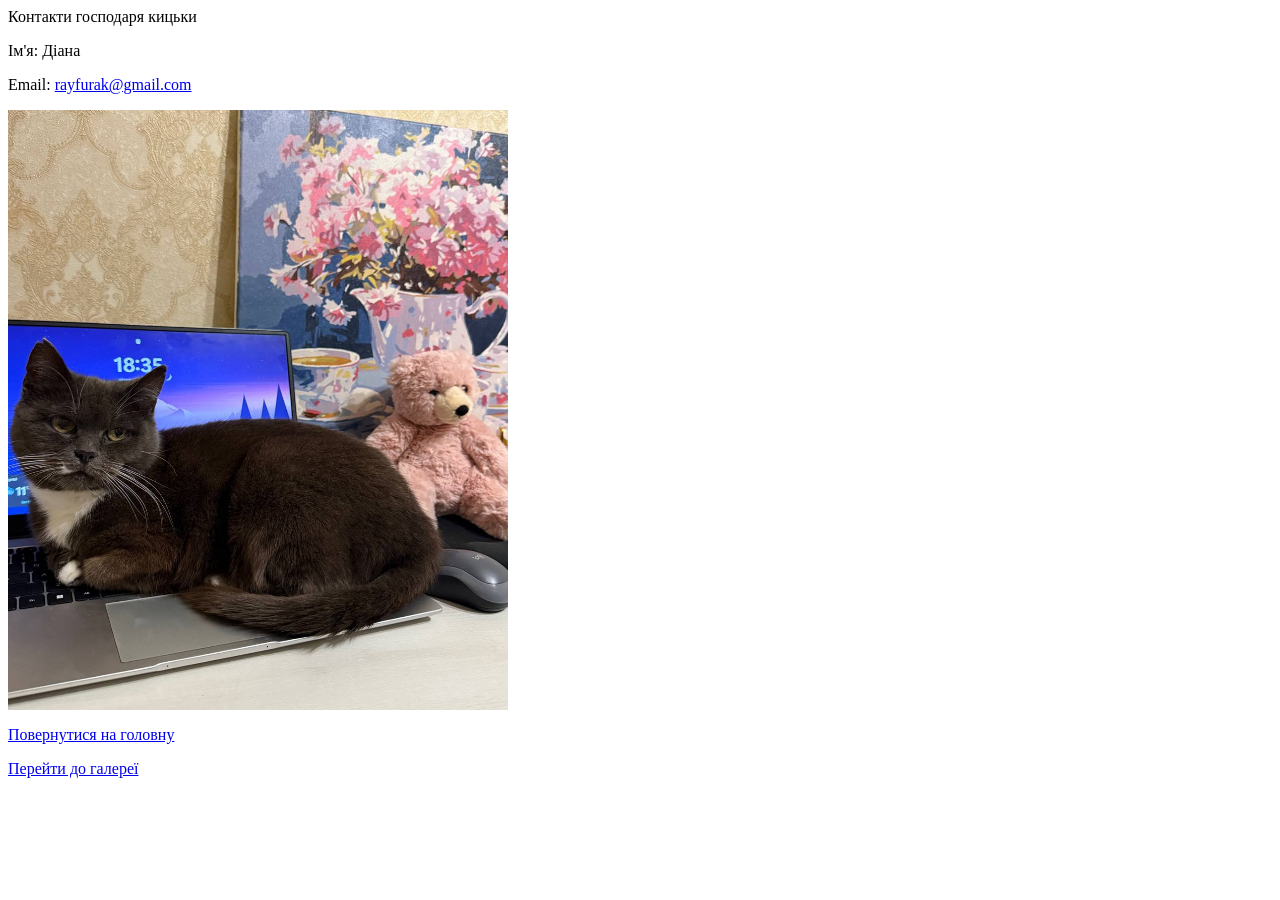
==== Pages/contact.html @ 9cc051a4 "Add website about cat Raya" ====
<html>
    <head>
        <meta http-equiv="content-type" content="text/html; charset=utf-8">
        <title> Контакти</title>
    </head>
    <body>
        <p>Контакти господаря кицьки  </p>  
        <p>Ім'я: Діана</p>

        <p> Email: 
            <a href="rayfurak@gmail.com">rayfurak@gmail.com</a>
            </p>
        
        <img src="../Photos/img.2.jpg" width="500" height="600">

        <p>
            <a href="../index.html">Повернутися на головну</a>
        </p>

        <p>
            <a href="gallery.html">Перейти до галереї</a>
        </p>
    </body>
</html>
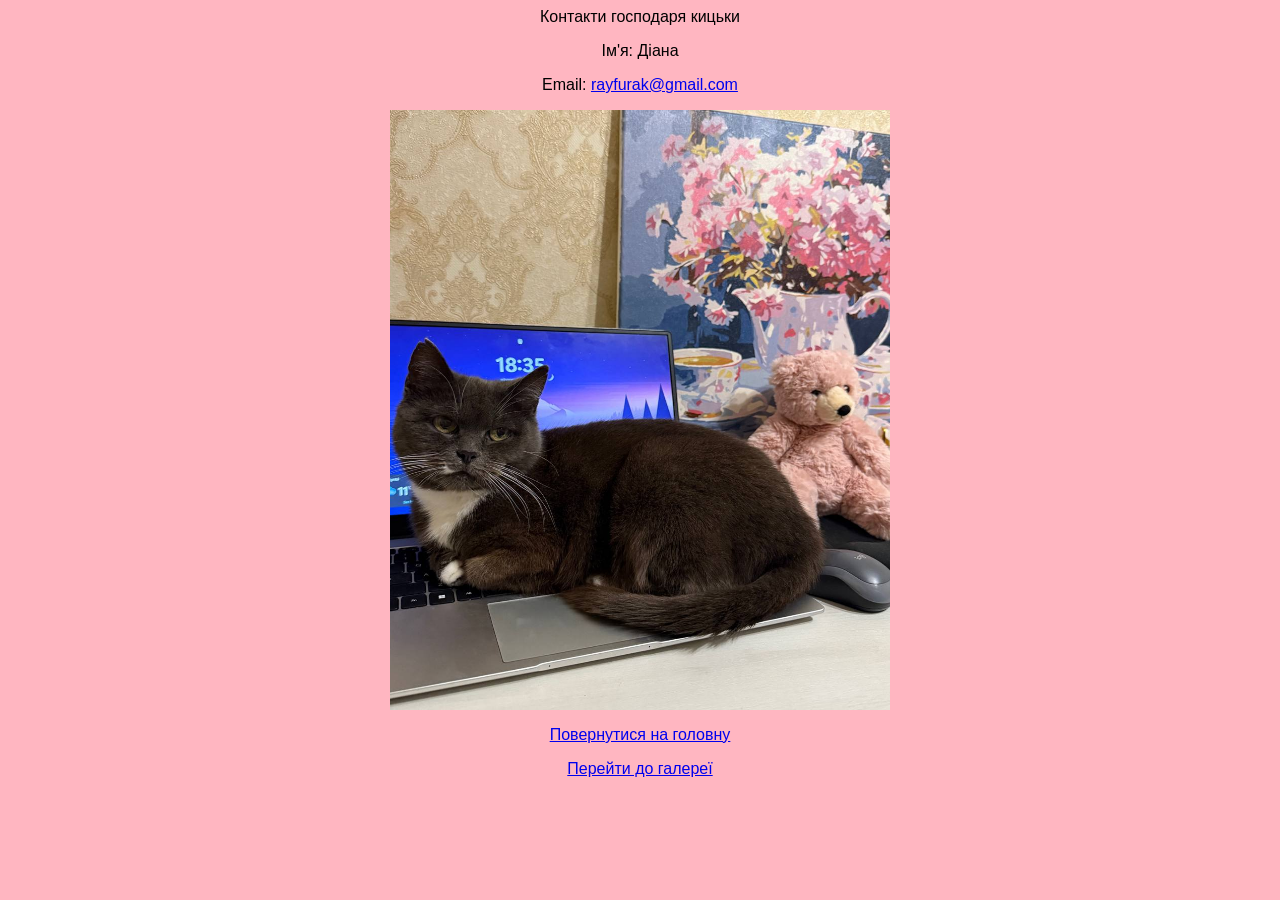
==== commit 86b57a1f: "Add CSS styles" ====
--- a/Pages/contact.html
+++ b/Pages/contact.html
@@ -2,6 +2,7 @@
     <head>
         <meta http-equiv="content-type" content="text/html; charset=utf-8">
         <title> Контакти</title>
+        <link rel="stylesheet" href="../style.css">
     </head>
     <body>
         <p>Контакти господаря кицьки  </p>  
--- a/style.css
+++ b/style.css
@@ -0,0 +1,57 @@
+/* Загальні стилі для всіх сторінок */
+body {
+    background-color: lightpink;
+    text-align: center;
+    font-family: Arial;
+}
+
+
+/* Головна сторінка */
+#title {
+    color: darkred;
+    font-size: 36px;
+    font-weight: bold;
+}
+
+.text {
+    font-size: 24px;
+    font-weight: bold;
+}
+
+.cat-photo {
+    width: 500px;
+    border: 3px solid white;
+    border-radius: 20px;
+}
+
+
+/* Галерея */
+.gallery-title {
+    color: darkred;
+    font-size: 32px;
+    font-weight: bold;
+}
+
+.gallery {
+    display: flex;
+    justify-content: center;
+    gap: 20px;
+}
+
+.gallery-photo {
+    width: 300px;
+    height: 300px;
+    border: 3px solid white;
+    border-radius: 20px;
+}
+
+
+/* Контакти */
+.contact-title {
+    color: darkred;
+    font-size: 32px;
+}
+
+.contact-text {
+    font-size: 22px;
+}
